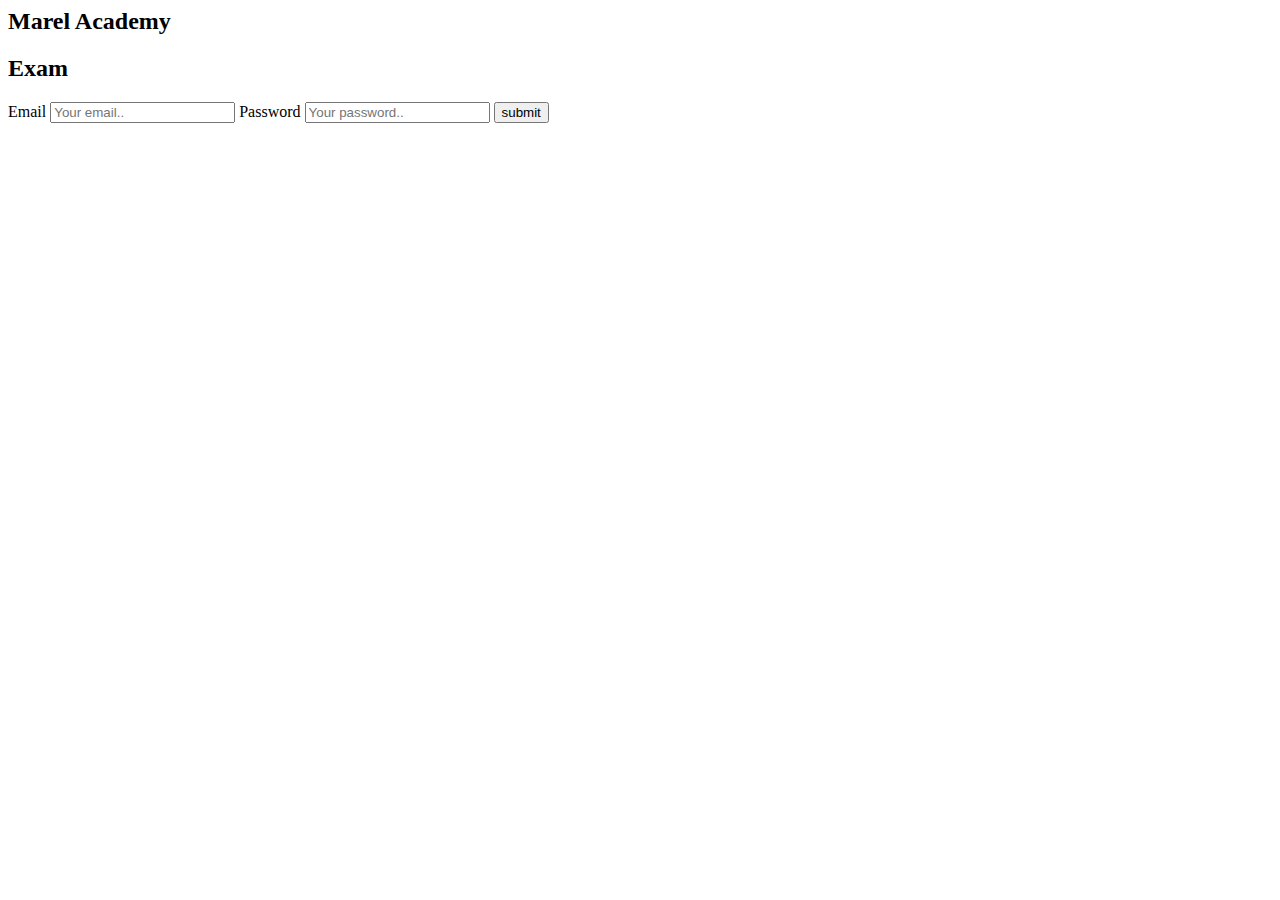
==== index.html @ 63f60e33 "add structure to the landing page of the website" ====
<html lang="en">

    <head>
        <meta charset="UTF-8">
        <meta http-equiv="X-UA-Compatible" content="IE=edge">
        <meta name="viewport" content="width=device-width, initial-scale=1.0">
        <title>End Term Exam</title>
        <link rel="stylesheet" href="./assets/css/index.css">
    </head>

    <body>
        <header>
            <div class="logo">
                <h2>Marel Academy</h2>
            </div>
        </header>
        <h2>Exam</h2>
        <div class="form">
            <form>
                <label for="email">Email</label>
                <input type="text" id="email" name="email" placeholder="Your email..">
                <label for="password">Password</label>
                <input type="text" id="password" name="password" placeholder="Your password..">
                <input type="submit" value="submit">
            </form>
        </div>

    </body>

</html>
---- assets/css/index.css ----

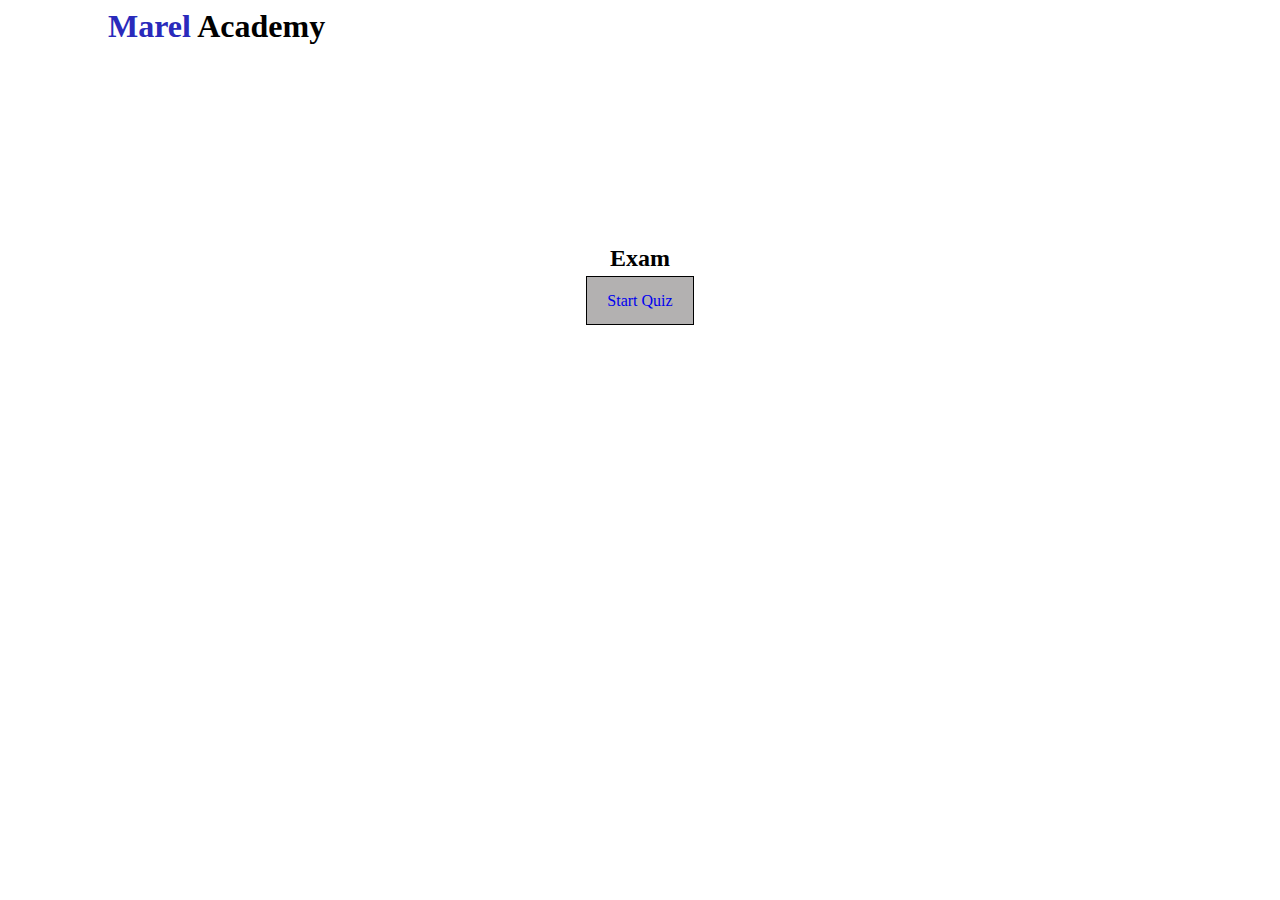
==== commit 8e01b18b: "change structure of landing page" ====
--- a/index.html
+++ b/index.html
@@ -11,20 +11,14 @@
     <body>
         <header>
             <div class="logo">
-                <h2>Marel Academy</h2>
+                <h1><span>Marel</span> Academy</h>
             </div>
         </header>
-        <h2>Exam</h2>
-        <div class="form">
-            <form>
-                <label for="email">Email</label>
-                <input type="text" id="email" name="email" placeholder="Your email..">
-                <label for="password">Password</label>
-                <input type="text" id="password" name="password" placeholder="Your password..">
-                <input type="submit" value="submit">
-            </form>
+        <div class="section">
+            <h2>Exam</h2>
+            <a href="index2.html" target="_blank">Start Quiz</a>
+            </div>
         </div>
-
     </body>
 
 </html>
--- a/assets/css/index.css
+++ b/assets/css/index.css
@@ -1 +1,14 @@
-
+span {
+  color: rgb(42, 42, 187);
+  margin-left: 100px;
+}
+.section {
+  text-align: center;
+  margin-top: 200px;
+}
+.section > a {
+  text-decoration: none;
+  border: 1px solid black;
+  padding: 15px 20px;
+  background-color: rgb(179, 177, 177);
+}
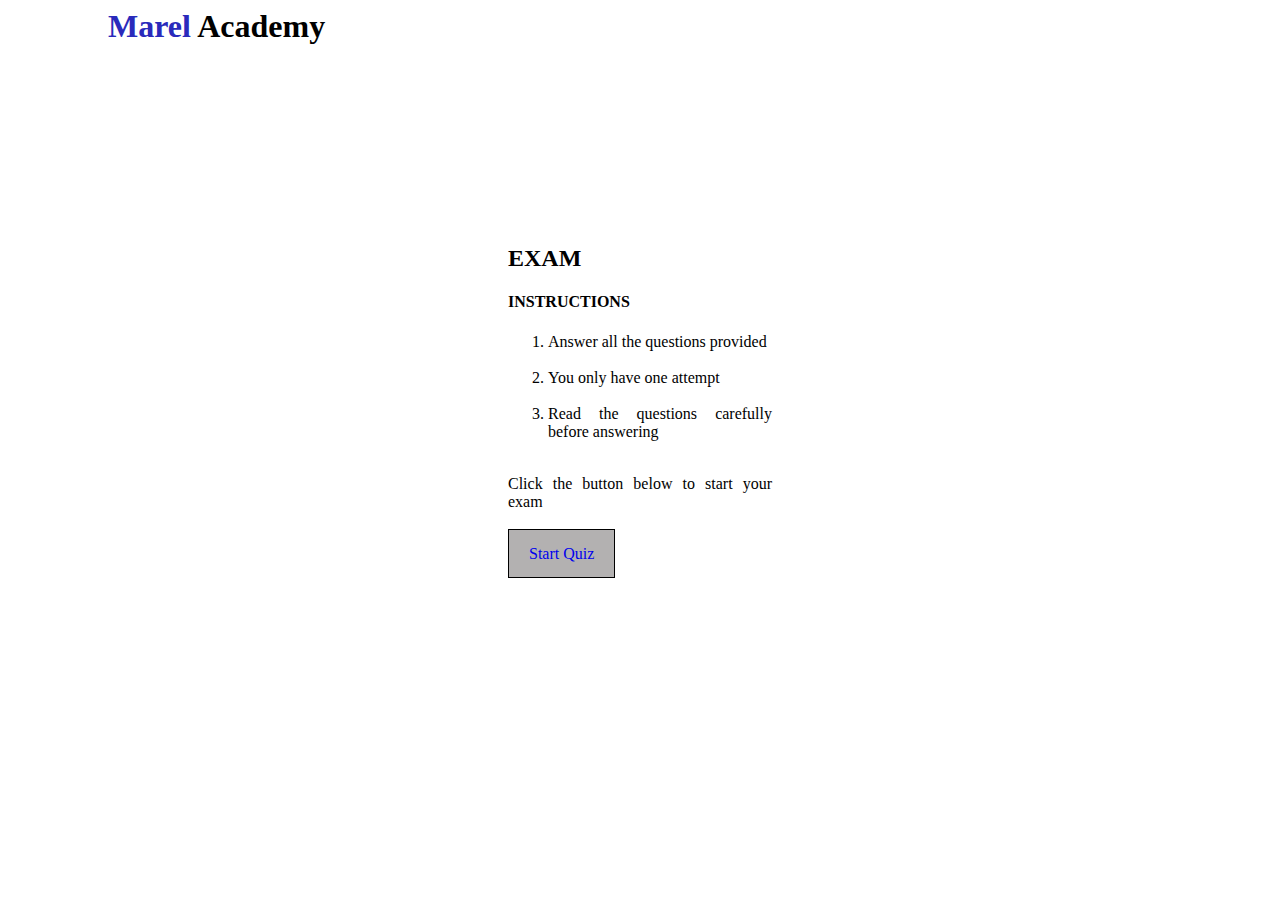
==== commit 08fcd447: "add instructions to the landing page" ====
--- a/index.html
+++ b/index.html
@@ -15,7 +15,14 @@
             </div>
         </header>
         <div class="section">
-            <h2>Exam</h2>
+            <h2>EXAM</h2>
+            <h4>INSTRUCTIONS</h4>
+            <ol>
+                <li>Answer all the questions provided</li><br>
+                <li>You only have one attempt</li><br>
+                <li>Read the questions carefully before answering</li><br>
+            </ol>
+            <p>Click the button below to start your exam</p><br>
             <a href="index2.html" target="_blank">Start Quiz</a>
             </div>
         </div>
--- a/assets/css/index.css
+++ b/assets/css/index.css
@@ -3,8 +3,8 @@
   margin-left: 100px;
 }
 .section {
-  text-align: center;
-  margin-top: 200px;
+  text-align:justify;
+  margin: 200px 500px;
 }
 .section > a {
   text-decoration: none;
